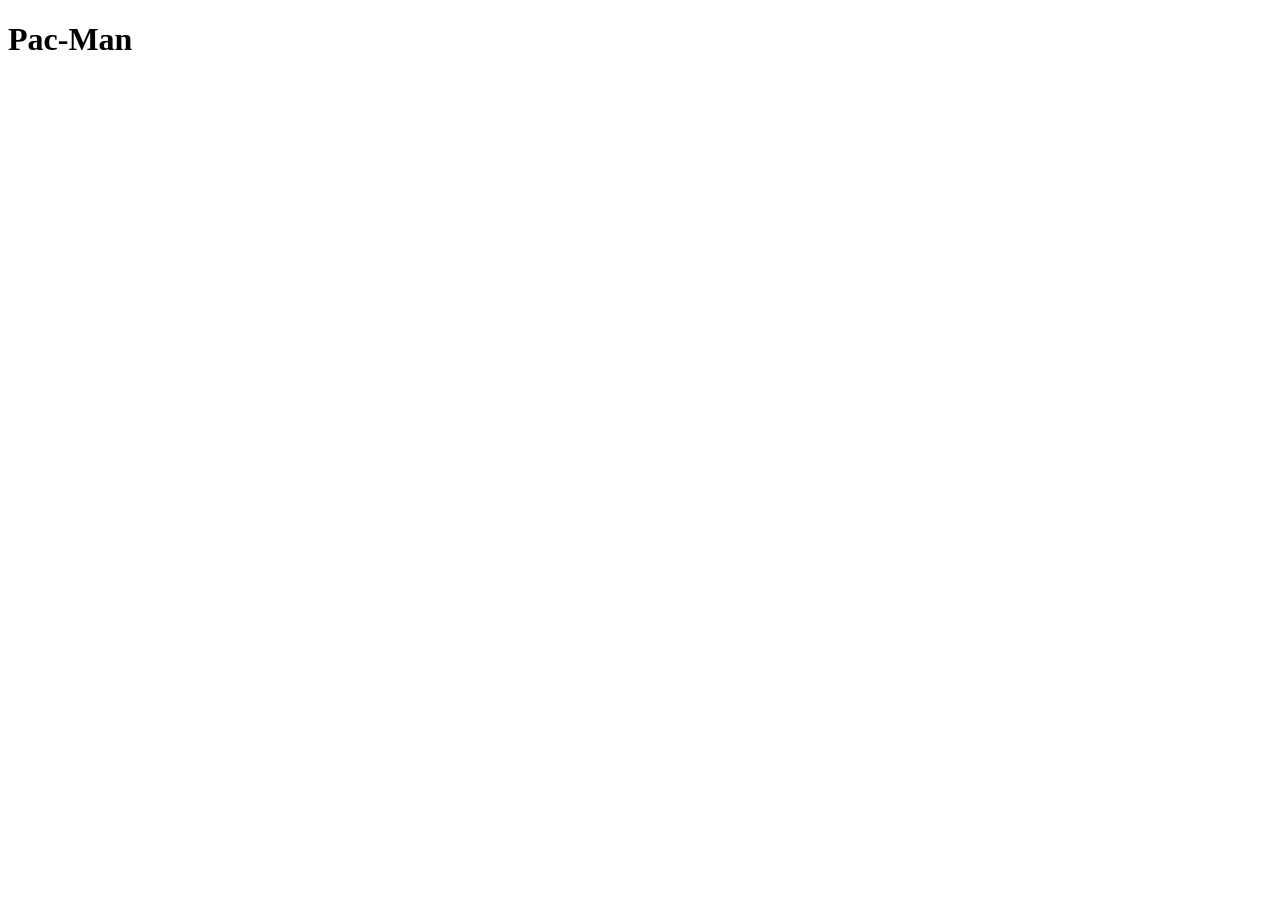
==== frontend/src/index.html @ 52f40397 "Ich hab die implementierung von FastAPI gemacht, dazu die Visualisierung mit Javascript, HTML, Css i" ====
<!DOCTYPE html>
<html lang="en">
<head>
    <meta charset="UTF-8">
    <meta name="viewport" content="width=device-width, initial-scale=1.0">
    <title>Pac-Man</title>
    <link rel="stylesheet" href="static/style.css">
</head>
<body>
    <div id="text">
        <h1>Pac-Man</h1>
    </div>
    
    <canvas id="gameCanvas"></canvas>
    <script src="static/game.js"></script>
</body>
</html>
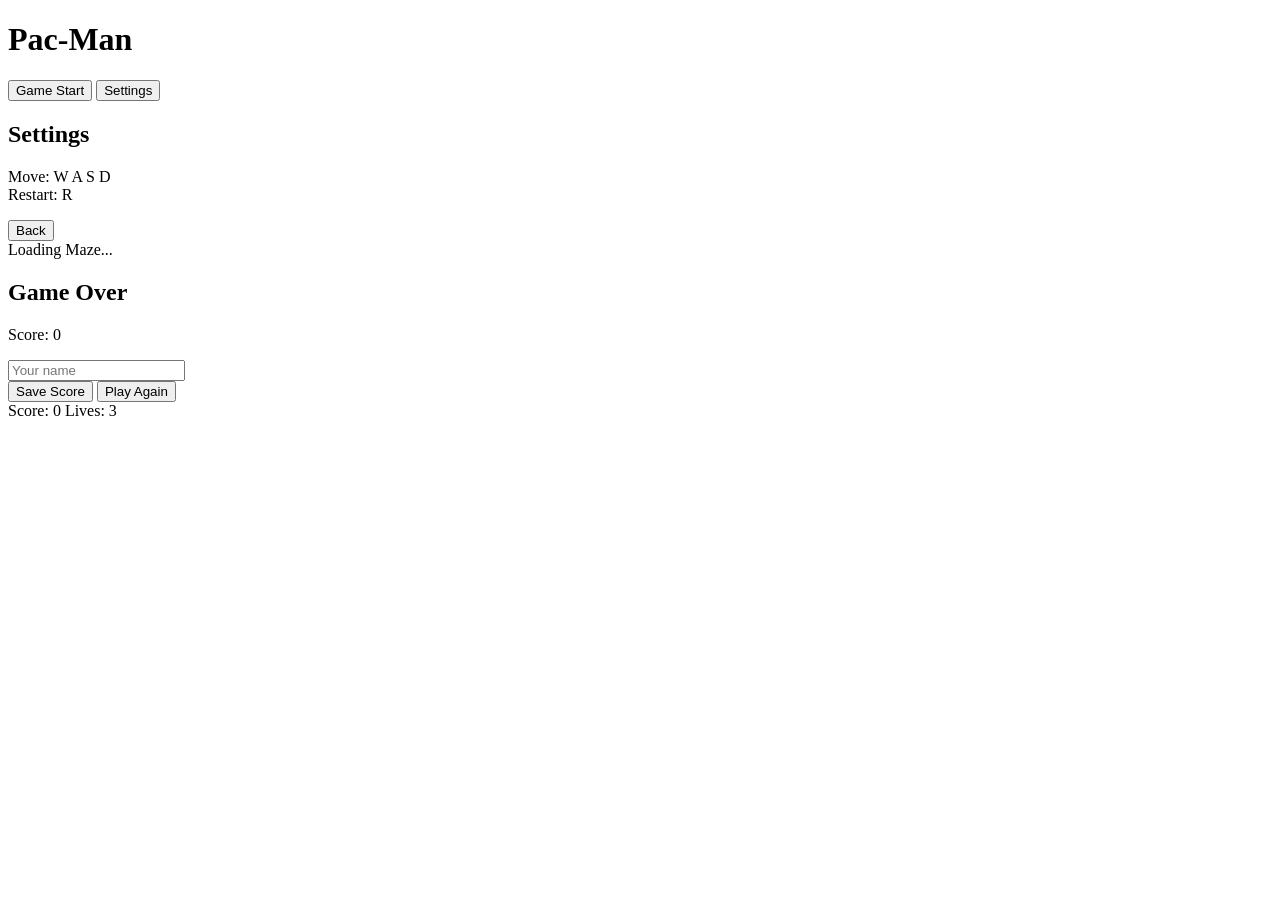
==== commit 475e2651: "Ich hab ein UI hinzugefuegt ein ladebild mann kann nun ein neuse Maze laden wir habe eine json liste" ====
--- a/frontend/src/index.html
+++ b/frontend/src/index.html
@@ -7,11 +7,47 @@
     <link rel="stylesheet" href="static/style.css">
 </head>
 <body>
-    <div id="text">
-        <h1>Pac-Man</h1>
+    <div id="start-screen" class="screen">
+        <div class="screen-box">
+            <h1>Pac-Man</h1>
+            <button id="game-start-btn">Game Start</button>
+            <button id="settings-btn">Settings</button>
+        </div>
     </div>
-    
-    <canvas id="gameCanvas"></canvas>
+
+    <div id="settings-screen" class="screen hidden">
+        <div class="screen-box">
+            <h2>Settings</h2>
+            <p>Move: W A S D<br>Restart: R</p>
+            <button id="settings-back-btn">Back</button>
+        </div>
+    </div>
+
+    <div id="loading-screen" class="screen hidden">
+        <div id="loading-text">Loading Maze...</div>
+        <div id="loading-bar-track">
+            <div id="loading-bar-fill"></div>
+        </div>
+    </div>
+
+    <div id="overlay" class="screen hidden">
+        <div class="screen-box">
+            <h2 id="overlay-title">Game Over</h2>
+            <p id="overlay-score">Score: 0</p>
+            <input id="name-input" type="text" maxlength="10" placeholder="Your name">
+            <div id="overlay-buttons">
+                <button id="submit-name-btn">Save Score</button>
+                <button id="restart-btn">Play Again</button>
+            </div>
+        </div>
+    </div>
+
+    <div id="scoreboard" class="hidden">
+        <span id="score">Score: 0</span>
+        <span id="lives">Lives: 3</span>
+    </div>
+
+    <canvas id="gameCanvas" class="hidden"></canvas>
     <script src="static/game.js"></script>
 </body>
 </html>
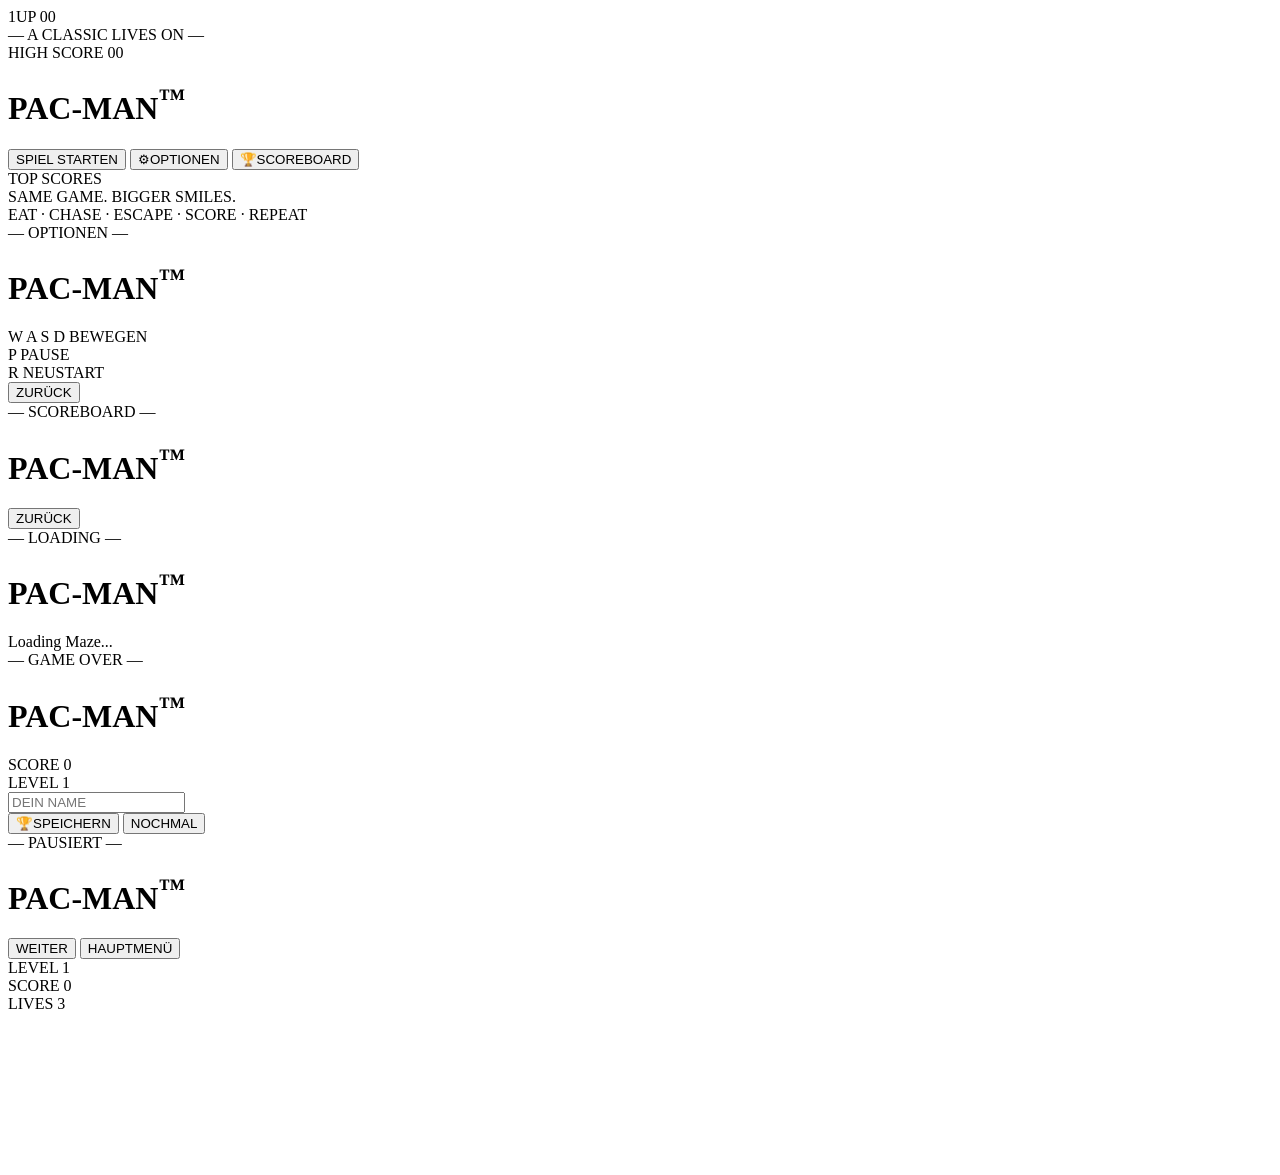
==== commit 96c62cad: "Hab das Frontend schoener gemacht dazu habe ich noch die logic fuer die gums und super gums eingefue" ====
--- a/frontend/src/index.html
+++ b/frontend/src/index.html
@@ -7,44 +7,195 @@
     <link rel="stylesheet" href="static/style.css">
 </head>
 <body>
+    <template id="maze-bg-template">
+        <svg class="hero-maze-bg" viewBox="0 0 1000 640" preserveAspectRatio="none" aria-hidden="true">
+            <g class="maze-lines" fill="none" stroke="#1f2eff" stroke-width="7" stroke-linecap="round" stroke-linejoin="round">
+                <path d="M60,20 L60,150 Q60,185 95,185 L200,185" />
+                <path d="M60,240 L60,420 Q60,455 95,455 L170,455" />
+                <path d="M60,505 L60,610" />
+                <rect x="15" y="270" width="150" height="55" rx="18" />
+                <path d="M230,60 L230,140" />
+                <path d="M230,300 L230,420 Q230,450 260,450 L340,450" />
+                <rect x="185" y="30" width="130" height="45" rx="16" />
+
+                <path d="M940,20 L940,150 Q940,185 905,185 L800,185" />
+                <path d="M940,240 L940,420 Q940,455 905,455 L830,455" />
+                <path d="M940,505 L940,610" />
+                <rect x="835" y="270" width="150" height="55" rx="18" />
+                <path d="M770,60 L770,140" />
+                <path d="M770,300 L770,420 Q770,450 740,450 L660,450" />
+                <rect x="685" y="30" width="130" height="45" rx="16" />
+            </g>
+            <g class="maze-dots" fill="#ffcc66" opacity="0.85">
+                <circle cx="80" cy="230" r="9" />
+                <circle cx="920" cy="230" r="9" />
+                <circle cx="75" cy="565" r="9" />
+                <circle cx="925" cy="565" r="9" />
+            </g>
+        </svg>
+    </template>
+
     <div id="start-screen" class="screen">
-        <div class="screen-box">
-            <h1>Pac-Man</h1>
-            <button id="game-start-btn">Game Start</button>
-            <button id="settings-btn">Settings</button>
+        <div class="pacman-hero">
+            <div class="hero-content">
+                <div class="hero-topbar">
+                    <div class="hero-score-block">
+                        <span class="hero-label">1UP</span>
+                        <span class="hero-value">00</span>
+                    </div>
+                    <div class="hero-tagline">— A CLASSIC LIVES ON —</div>
+                    <div class="hero-score-block">
+                        <span class="hero-label">HIGH SCORE</span>
+                        <span class="hero-value" id="top-highscore-value">00</span>
+                    </div>
+                </div>
+
+                <h1 class="pacman-logo" data-text="PAC-MAN">PAC-MAN<sup class="tm">™</sup></h1>
+
+                <div class="hero-buttons">
+                    <button id="game-start-btn" class="hero-btn hero-btn-yellow">
+                        <span class="btn-icon pac-icon"></span>SPIEL STARTEN
+                    </button>
+                    <button id="settings-btn" class="hero-btn hero-btn-blue">
+                        <span class="btn-icon gear-icon">&#9881;</span>OPTIONEN
+                    </button>
+                    <button id="scoreboard-btn" class="hero-btn hero-btn-orange">
+                        <span class="btn-icon trophy-icon">&#127942;</span>SCOREBOARD
+                    </button>
+                </div>
+
+                <div class="hero-top3" id="hero-top3">
+                    <div class="top3-title">TOP SCORES</div>
+                    <div class="top3-list" id="top3-list"></div>
+                </div>
+
+                <div class="hero-subtagline">SAME GAME. BIGGER SMILES.</div>
+
+                <div class="chase-row">
+                    <div class="chase-pac"></div>
+                    <div class="chase-dots"></div>
+                    <div class="ghost ghost-red"><span class="ghost-eyes"></span></div>
+                    <div class="ghost ghost-pink"><span class="ghost-eyes"></span></div>
+                    <div class="ghost ghost-cyan"><span class="ghost-eyes"></span></div>
+                    <div class="ghost ghost-orange"><span class="ghost-eyes"></span></div>
+                </div>
+
+                <div class="hero-footer">EAT &middot; CHASE &middot; ESCAPE &middot; SCORE &middot; REPEAT</div>
+            </div>
         </div>
     </div>
 
     <div id="settings-screen" class="screen hidden">
-        <div class="screen-box">
-            <h2>Settings</h2>
-            <p>Move: W A S D<br>Restart: R</p>
-            <button id="settings-back-btn">Back</button>
+        <div class="pacman-hero">
+            <div class="hero-content settings-content">
+                <div class="hero-tagline">— OPTIONEN —</div>
+                <h1 class="pacman-logo" data-text="PAC-MAN">PAC-MAN<sup class="tm">™</sup></h1>
+
+                <div class="settings-panel">
+                    <div class="settings-row">
+                        <span class="settings-key">W A S D</span>
+                        <span class="settings-desc">BEWEGEN</span>
+                    </div>
+                    <div class="settings-row">
+                        <span class="settings-key">P</span>
+                        <span class="settings-desc">PAUSE</span>
+                    </div>
+                    <div class="settings-row">
+                        <span class="settings-key">R</span>
+                        <span class="settings-desc">NEUSTART</span>
+                    </div>
+                </div>
+
+                <button id="settings-back-btn" class="hero-btn hero-btn-blue">ZUR&Uuml;CK</button>
+            </div>
+        </div>
+    </div>
+
+    <div id="scoreboard-screen" class="screen hidden">
+        <div class="pacman-hero">
+            <div class="hero-content scoreboard-content">
+                <div class="hero-tagline">— SCOREBOARD —</div>
+                <h1 class="pacman-logo" data-text="PAC-MAN">PAC-MAN<sup class="tm">™</sup></h1>
+
+                <div class="scoreboard-list" id="scoreboard-list"></div>
+
+                <button id="scoreboard-back-btn" class="hero-btn hero-btn-blue">ZUR&Uuml;CK</button>
+            </div>
         </div>
     </div>
 
     <div id="loading-screen" class="screen hidden">
-        <div id="loading-text">Loading Maze...</div>
-        <div id="loading-bar-track">
-            <div id="loading-bar-fill"></div>
+        <div class="pacman-hero">
+            <div class="hero-content loading-content">
+                <div class="hero-tagline">— LOADING —</div>
+                <h1 class="pacman-logo" data-text="PAC-MAN">PAC-MAN<sup class="tm">™</sup></h1>
+                <div id="loading-bar-track">
+                    <div id="loading-dots-bg"></div>
+                    <div id="loading-bar-fill"></div>
+                </div>
+                <div id="loading-text">Loading Maze...</div>
+            </div>
         </div>
     </div>
 
     <div id="overlay" class="screen hidden">
-        <div class="screen-box">
-            <h2 id="overlay-title">Game Over</h2>
-            <p id="overlay-score">Score: 0</p>
-            <input id="name-input" type="text" maxlength="10" placeholder="Your name">
-            <div id="overlay-buttons">
-                <button id="submit-name-btn">Save Score</button>
-                <button id="restart-btn">Play Again</button>
-            </div>
-        </div>
-    </div>
-
+        <div class="pacman-hero">
+            <div class="hero-content overlay-content">
+                <div class="hero-tagline">— GAME OVER —</div>
+                <h1 class="pacman-logo" data-text="PAC-MAN">PAC-MAN<sup class="tm">™</sup></h1>
+
+                <div class="overlay-stats">
+                    <div class="hero-score-block">
+                        <span class="hero-label">SCORE</span>
+                        <span class="hero-value" id="overlay-score">0</span>
+                    </div>
+                    <div class="hero-score-block">
+                        <span class="hero-label">LEVEL</span>
+                        <span class="hero-value" id="overlay-level">1</span>
+                    </div>
+                </div>
+
+                <input id="name-input" class="hero-input" type="text" maxlength="10" placeholder="DEIN NAME">
+
+                <div class="hero-buttons">
+                    <button id="submit-name-btn" class="hero-btn hero-btn-orange">
+                        <span class="btn-icon trophy-icon">&#127942;</span>SPEICHERN
+                    </button>
+                    <button id="restart-btn" class="hero-btn hero-btn-yellow">
+                        <span class="btn-icon pac-icon"></span>NOCHMAL
+                    </button>
+                </div>
+            </div>
+        </div>
+    </div>
+    <div id="pause-screen" class="screen hidden">
+        <div class="pacman-hero">
+            <div class="hero-content pause-content">
+                <div class="hero-tagline">— PAUSIERT —</div>
+                <h1 class="pacman-logo" data-text="PAC-MAN">PAC-MAN<sup class="tm">™</sup></h1>
+
+                <div class="hero-buttons">
+                    <button id="resume-btn" class="hero-btn hero-btn-yellow">
+                        <span class="btn-icon pac-icon"></span>WEITER
+                    </button>
+                    <button id="menu-btn" class="hero-btn hero-btn-blue">HAUPTMEN&Uuml;</button>
+                </div>
+            </div>
+        </div>
+    </div>
     <div id="scoreboard" class="hidden">
-        <span id="score">Score: 0</span>
-        <span id="lives">Lives: 3</span>
+        <div class="hero-score-block">
+            <span class="hero-label">LEVEL</span>
+            <span class="hero-value" id="level">1</span>
+        </div>
+        <div class="hero-score-block">
+            <span class="hero-label">SCORE</span>
+            <span class="hero-value" id="score">0</span>
+        </div>
+        <div class="hero-score-block">
+            <span class="hero-label">LIVES</span>
+            <span class="hero-value" id="lives">3</span>
+        </div>
     </div>
 
     <canvas id="gameCanvas" class="hidden"></canvas>
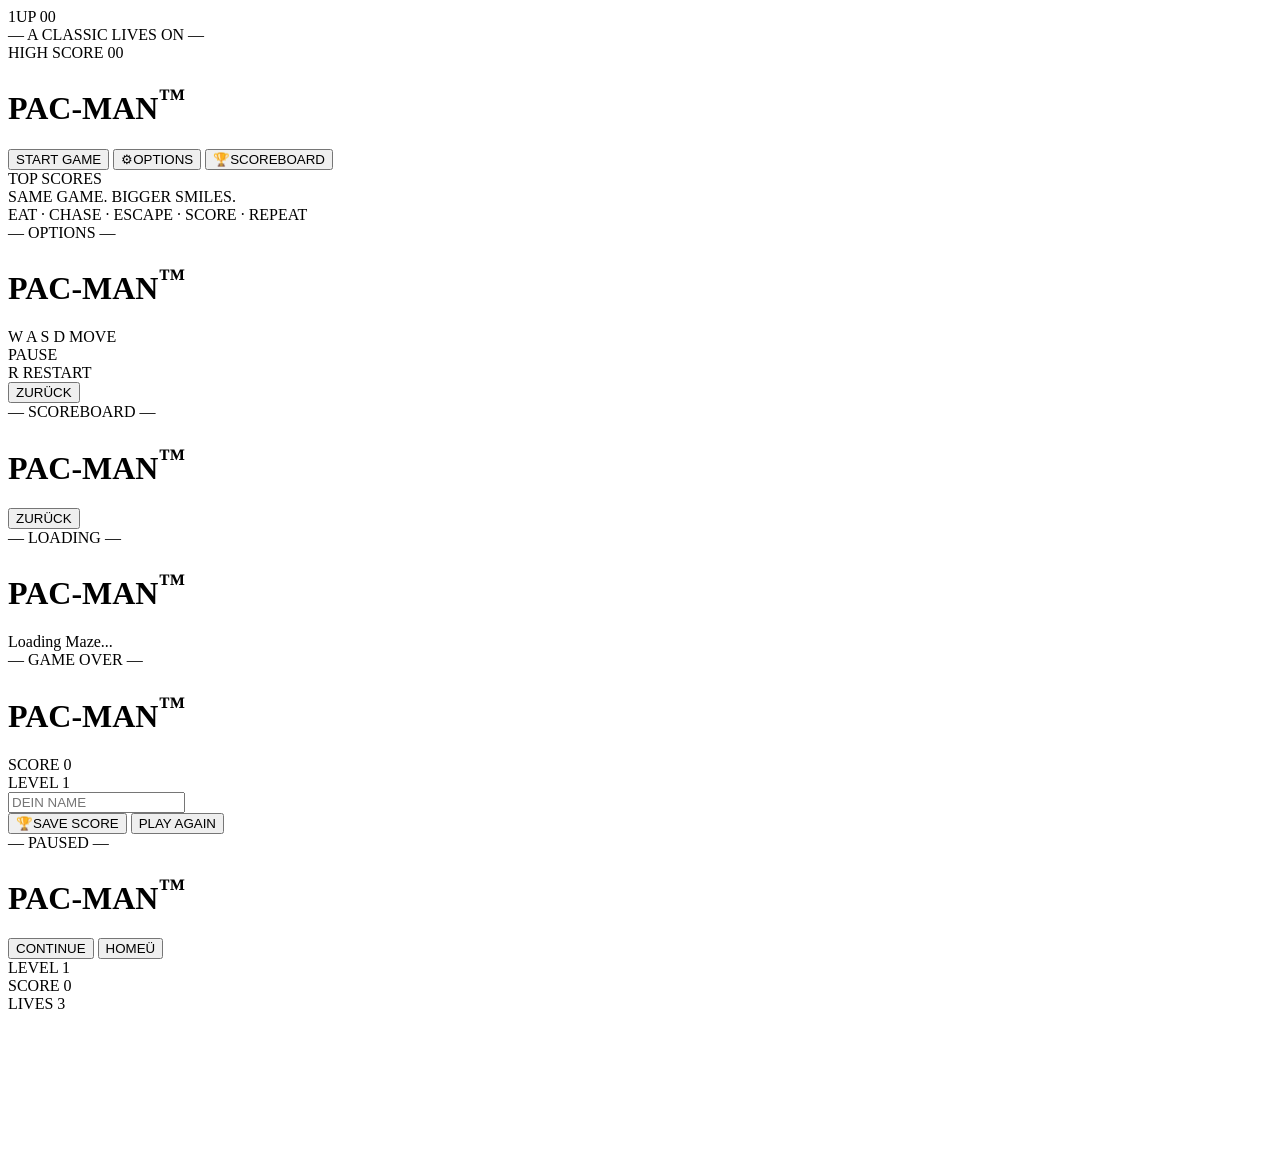
==== commit f9a5ec37: "HTML auf Englisch uebersetzt" ====
--- a/frontend/src/index.html
+++ b/frontend/src/index.html
@@ -54,10 +54,10 @@
 
                 <div class="hero-buttons">
                     <button id="game-start-btn" class="hero-btn hero-btn-yellow">
-                        <span class="btn-icon pac-icon"></span>SPIEL STARTEN
+                        <span class="btn-icon pac-icon"></span>START GAME
                     </button>
                     <button id="settings-btn" class="hero-btn hero-btn-blue">
-                        <span class="btn-icon gear-icon">&#9881;</span>OPTIONEN
+                        <span class="btn-icon gear-icon">&#9881;</span>OPTIONS
                     </button>
                     <button id="scoreboard-btn" class="hero-btn hero-btn-orange">
                         <span class="btn-icon trophy-icon">&#127942;</span>SCOREBOARD
@@ -88,21 +88,21 @@
     <div id="settings-screen" class="screen hidden">
         <div class="pacman-hero">
             <div class="hero-content settings-content">
-                <div class="hero-tagline">— OPTIONEN —</div>
+                <div class="hero-tagline">— OPTIONS —</div>
                 <h1 class="pacman-logo" data-text="PAC-MAN">PAC-MAN<sup class="tm">™</sup></h1>
 
                 <div class="settings-panel">
                     <div class="settings-row">
                         <span class="settings-key">W A S D</span>
-                        <span class="settings-desc">BEWEGEN</span>
+                        <span class="settings-desc">MOVE</span>
                     </div>
                     <div class="settings-row">
-                        <span class="settings-key">P</span>
-                        <span class="settings-desc">PAUSE</span>
+                        <span class="settings-key">PAUSE</span>
+                        <span class="settings-desc"></span>
                     </div>
                     <div class="settings-row">
                         <span class="settings-key">R</span>
-                        <span class="settings-desc">NEUSTART</span>
+                        <span class="settings-desc">RESTART</span>
                     </div>
                 </div>
 
@@ -159,10 +159,10 @@
 
                 <div class="hero-buttons">
                     <button id="submit-name-btn" class="hero-btn hero-btn-orange">
-                        <span class="btn-icon trophy-icon">&#127942;</span>SPEICHERN
+                        <span class="btn-icon trophy-icon">&#127942;</span>SAVE SCORE
                     </button>
                     <button id="restart-btn" class="hero-btn hero-btn-yellow">
-                        <span class="btn-icon pac-icon"></span>NOCHMAL
+                        <span class="btn-icon pac-icon"></span>PLAY AGAIN
                     </button>
                 </div>
             </div>
@@ -171,14 +171,14 @@
     <div id="pause-screen" class="screen hidden">
         <div class="pacman-hero">
             <div class="hero-content pause-content">
-                <div class="hero-tagline">— PAUSIERT —</div>
+                <div class="hero-tagline">— PAUSED —</div>
                 <h1 class="pacman-logo" data-text="PAC-MAN">PAC-MAN<sup class="tm">™</sup></h1>
 
                 <div class="hero-buttons">
                     <button id="resume-btn" class="hero-btn hero-btn-yellow">
-                        <span class="btn-icon pac-icon"></span>WEITER
-                    </button>
-                    <button id="menu-btn" class="hero-btn hero-btn-blue">HAUPTMEN&Uuml;</button>
+                        <span class="btn-icon pac-icon"></span>CONTINUE
+                    </button>
+                    <button id="menu-btn" class="hero-btn hero-btn-blue">HOME&Uuml;</button>
                 </div>
             </div>
         </div>
